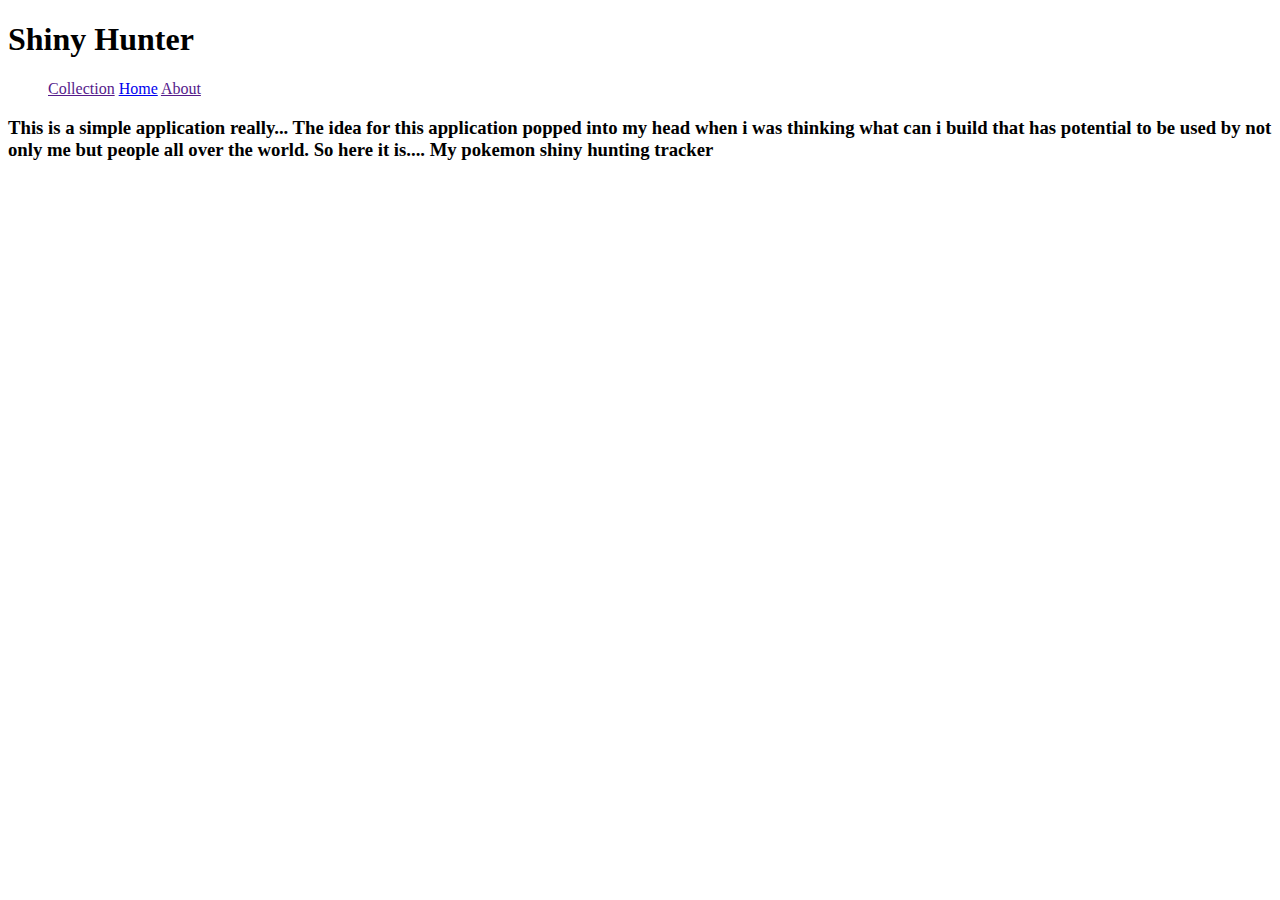
==== about.html @ 09f4dc8c "Added an about me" ====
<!DOCTYPE html>
<html lang="en">
<head>
    <meta charset="UTF-8">
    <meta http-equiv="X-UA-Compatible" content="IE=edge">
    <meta name="viewport" content="width=device-width, initial-scale=1.0">
    <title>Document</title>
    <link rel="stylesheet" href="about.css">
</head>
<body>
<div id="preloader"></div>
    <!-- NAV BAR-->
    <div class=navbar>
        <div class=leftside>
            <h1>Shiny Hunter</h1>
        </div>
        <div class=rightside>
            <ul>
                <a href="">Collection</a>
                <a href="index.html">Home</a>
                <a href="">About</a>
            </ul>
        </div>
        </div>
    <!-- NAV BAR END-->


    <!--ABOUT-->
    <h3>This is a simple application really... The idea for this application popped into my head when i was thinking what can i build that has potential to be used by not only me but people all over the world. So here it is.... My pokemon shiny hunting tracker</h3>

  
    
</body>
</html>
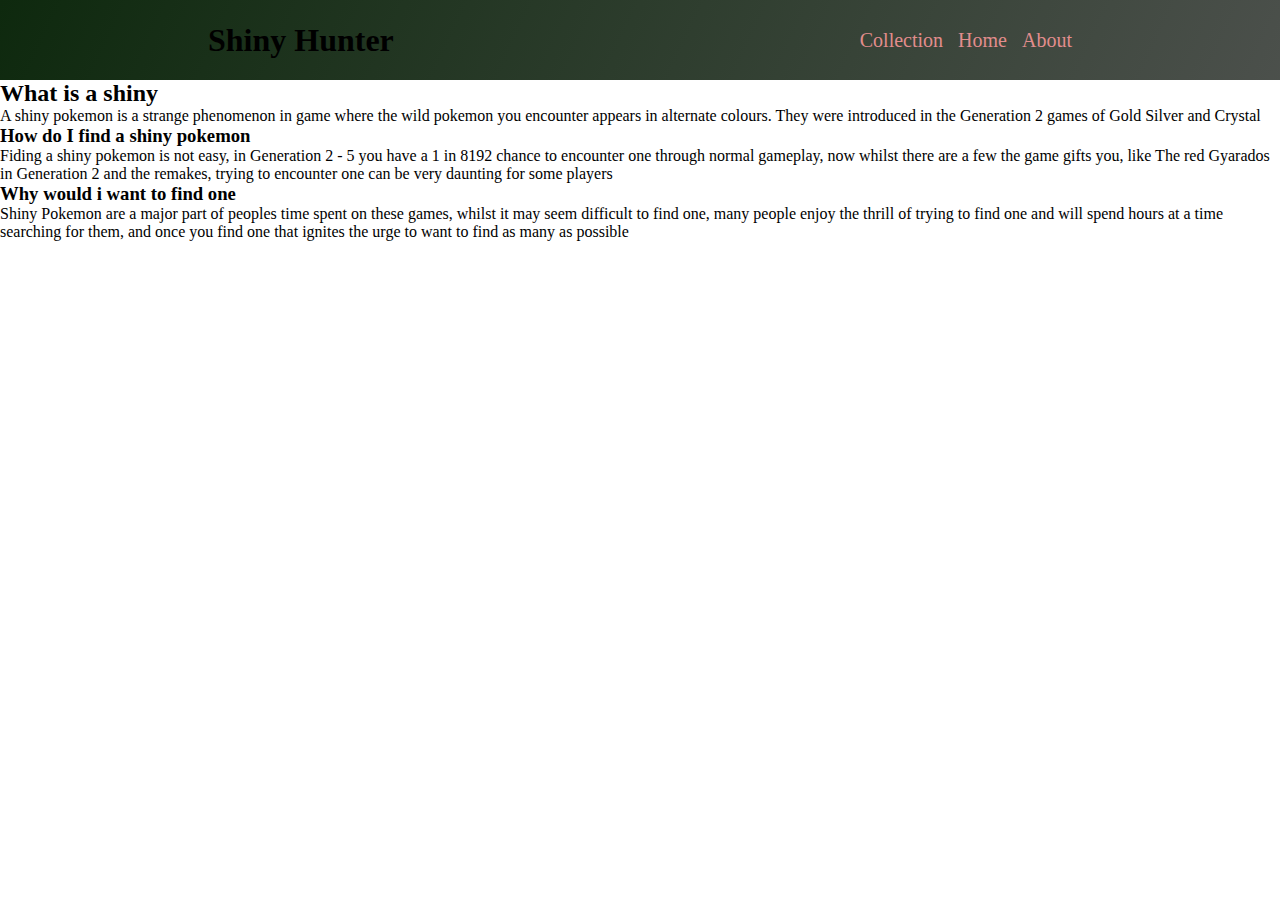
==== commit 2f5f7c10: "Added to html" ====
--- a/about.html
+++ b/about.html
@@ -26,9 +26,16 @@
 
 
     <!--ABOUT-->
-    <h3>This is a simple application really... The idea for this application popped into my head when i was thinking what can i build that has potential to be used by not only me but people all over the world. So here it is.... My pokemon shiny hunting tracker</h3>
-
+  <div class="shinyInfo">
+      <h2>What is a shiny</h2>
+      <p>A shiny pokemon is a strange phenomenon in game where the wild pokemon you encounter appears in alternate colours. They were introduced in the Generation 2 games of Gold Silver and Crystal</p>
+      <div class="shinyPoke"></div>
+      <h3> How do I find a shiny pokemon </h3>
+      <p>Fiding a shiny pokemon is not easy, in Generation 2 - 5 you have a 1 in 8192 chance to encounter one through normal gameplay, now whilst there are a few the game gifts you, like The red Gyarados in Generation 2 and the remakes, trying to encounter one can be very daunting for some players</p>
+      <h3>Why would i want to find one</h3>
+      <p>Shiny Pokemon are a major part of peoples time spent on these games, whilst it may seem difficult to find one, many people enjoy the thrill of trying to find one and will spend hours at a time searching for them, and once you find one that ignites the urge to want to find as many as possible</p>
+  </div>
   
-    
+    <script src="about.js"></script>
 </body>
 </html>--- a/about.css
+++ b/about.css
@@ -0,0 +1,59 @@
+* {
+    margin: auto
+}
+.navbar {
+    display: flex;
+    justify-content: space-between;
+    align-items: center;
+    gap: 10px;
+    background: linear-gradient(-65deg, rgb(93, 60, 60),rgb(75, 75, 88),rgb(96, 93, 96),rgb(14, 41, 14));
+    background-size: 400% 400%;
+    animation: gradient 15s ease infinite;
+    height: 80px;
+}
+
+@keyframes gradient {
+    0% {
+        background-position: 0% 50%;
+    }
+    50% {
+        background-position: 100% 50%;
+    }
+    100% {
+        background-position: 0% 50%;
+    }
+}
+
+ul {
+    display: flex;
+    list-style: none;
+    gap: 15px;
+}
+
+
+.rightside {
+    display: flex;
+    flex-direction: row;
+}
+
+a {
+    text-decoration: none;
+    color: rgb(226, 141, 141);
+    transition: color .3s ease-in-out, box-shadow .3s ease-in-out;
+    font-size: 20px;
+    box-shadow: inset 0 0 0 0 #78C850;
+}
+
+a:hover {
+    color: white;
+    box-shadow: inset 200px 0 0 0 #7038F8;
+    font-size: 20px;
+}
+
+
+.shinyInfo {
+    background-image: url(/pokeballForAboutPage.jpg);
+    background-repeat: no-repeat;
+    background-attachment: fixed;
+    height: 100%;
+}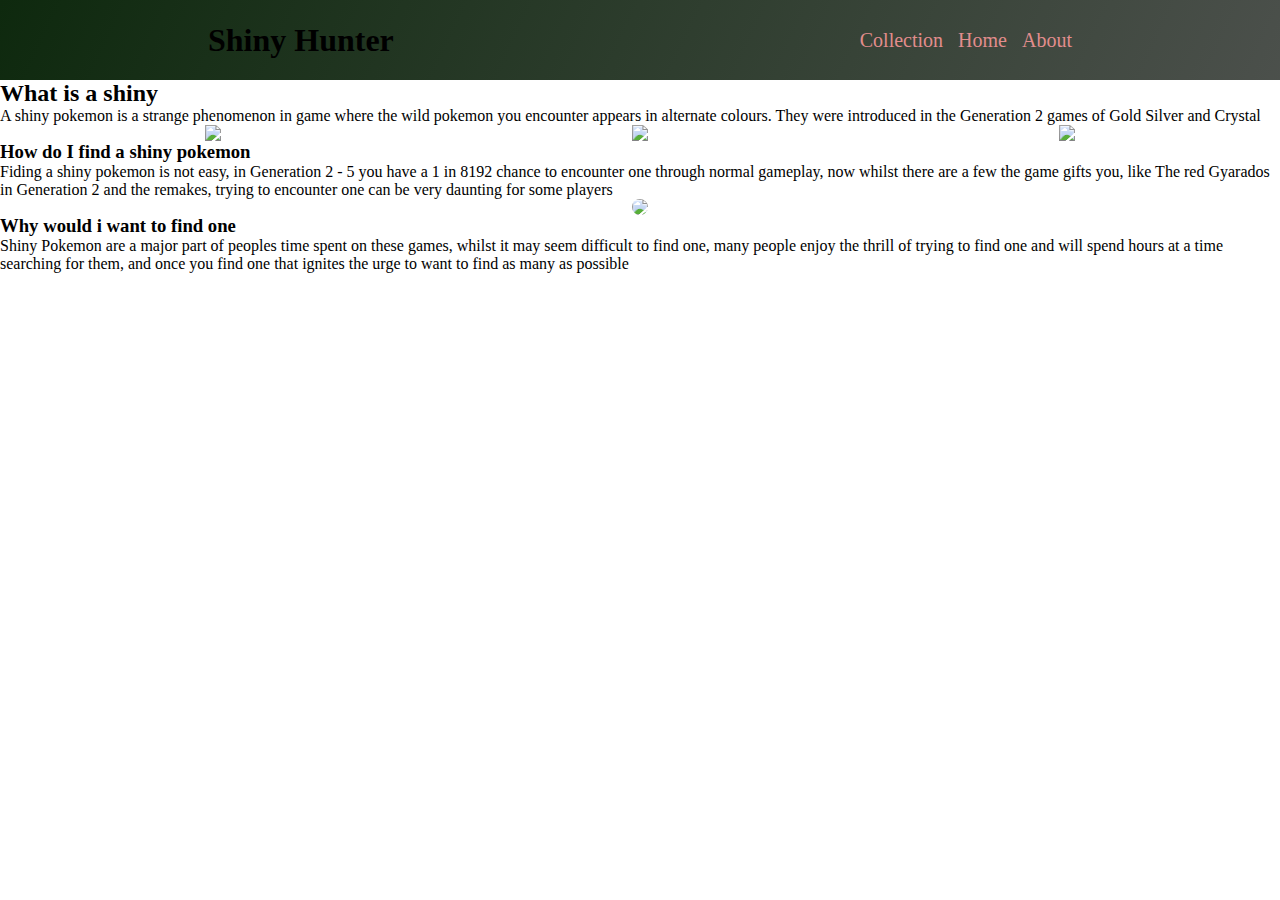
==== commit 95327f84: "Made the page look more animated" ====
--- a/about.html
+++ b/about.html
@@ -24,18 +24,29 @@
         </div>
     <!-- NAV BAR END-->
 
-
+    
     <!--ABOUT-->
   <div class="shinyInfo">
       <h2>What is a shiny</h2>
       <p>A shiny pokemon is a strange phenomenon in game where the wild pokemon you encounter appears in alternate colours. They were introduced in the Generation 2 games of Gold Silver and Crystal</p>
-      <div class="shinyPoke"></div>
+
+      <div class="pokeImages">
+      <img src="/azumarill.gif">
+      <img src="/ludicolo.gif">
+      <img src="/porygonz.gif">
+      </div>
+
       <h3> How do I find a shiny pokemon </h3>
       <p>Fiding a shiny pokemon is not easy, in Generation 2 - 5 you have a 1 in 8192 chance to encounter one through normal gameplay, now whilst there are a few the game gifts you, like The red Gyarados in Generation 2 and the remakes, trying to encounter one can be very daunting for some players</p>
+      <div class = "redGyarados">
+          <img class ="redG" src ="red-gyarados.gif">
+      </div> 
       <h3>Why would i want to find one</h3>
       <p>Shiny Pokemon are a major part of peoples time spent on these games, whilst it may seem difficult to find one, many people enjoy the thrill of trying to find one and will spend hours at a time searching for them, and once you find one that ignites the urge to want to find as many as possible</p>
   </div>
-  
+
+
+
     <script src="about.js"></script>
 </body>
 </html>--- a/about.css
+++ b/about.css
@@ -51,9 +51,16 @@
 }
 
 
-.shinyInfo {
-    background-image: url(/pokeballForAboutPage.jpg);
-    background-repeat: no-repeat;
-    background-attachment: fixed;
-    height: 100%;
+.pokeImages {
+    display: flex;
+}
+
+
+.redGyarados {
+    display: flex;
+    justify-content: center;
+}
+
+.redG {
+    border-radius: 10px;
 }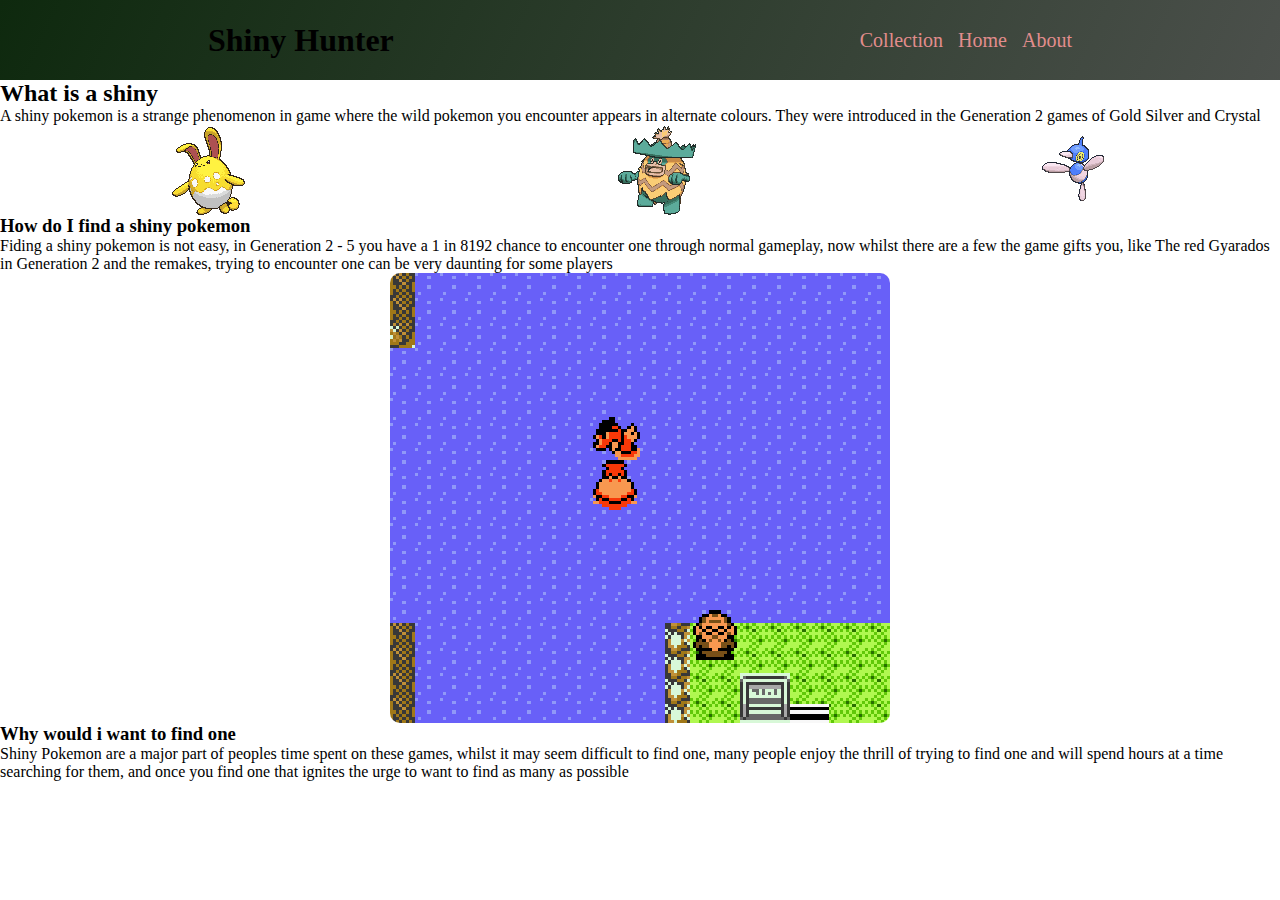
==== commit c8fa3c3a: "changed the link to main.html" ====
--- a/about.html
+++ b/about.html
@@ -17,7 +17,7 @@
         <div class=rightside>
             <ul>
                 <a href="">Collection</a>
-                <a href="index.html">Home</a>
+                <a href="Main.html">Home</a>
                 <a href="">About</a>
             </ul>
         </div>
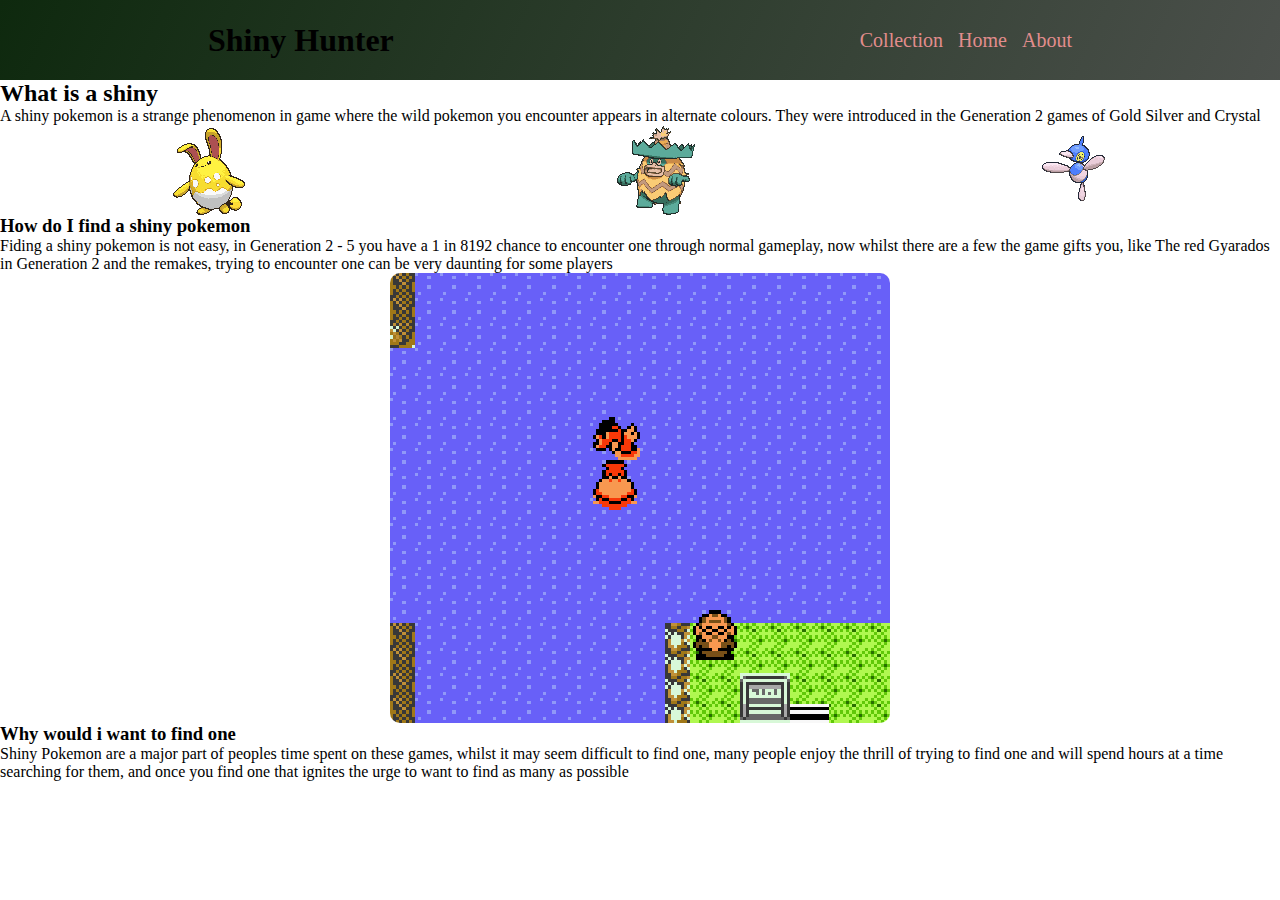
==== commit 967fe343: "github pages issue fix attempt 3" ====
--- a/about.html
+++ b/about.html
@@ -31,9 +31,9 @@
       <p>A shiny pokemon is a strange phenomenon in game where the wild pokemon you encounter appears in alternate colours. They were introduced in the Generation 2 games of Gold Silver and Crystal</p>
 
       <div class="pokeImages">
-      <img src="/azumarill.gif">
-      <img src="/ludicolo.gif">
-      <img src="/porygonz.gif">
+      <img src="azumarill.gif">
+      <img src="ludicolo.gif">
+      <img src="porygonz.gif">
       </div>
 
       <h3> How do I find a shiny pokemon </h3>
@@ -49,4 +49,4 @@
 
     <script src="about.js"></script>
 </body>
-</html>+</html>
